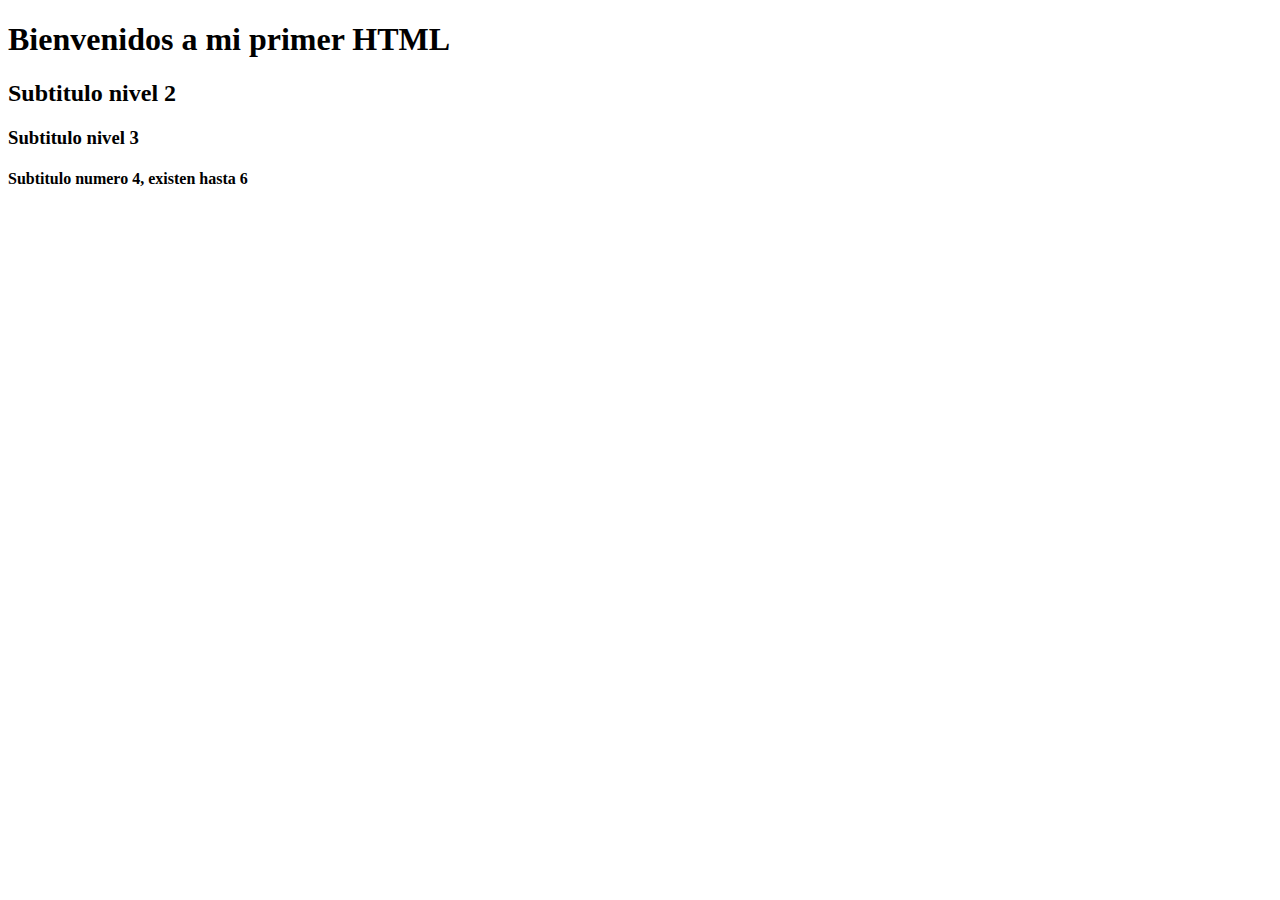
==== 6-navegador/index.html @ edc712fb "Crear un index con 4 tipos de H, es decir titulos" ====
<!DOCTYPE html>
<html lang="en">
<head>
    <meta charset="UTF-8">
    <meta http-equiv="X-UA-Compatible" content="IE=edge">
    <meta name="viewport" content="width=device-width, initial-scale=1.0">
    <title>Mi primer HTML</title>
</head>
<body>
    <h1>Bienvenidos a mi primer HTML</h1>
    <!--EXISTEN HASTA 6 TIPOS DE H1, H2...H3-->
    <h2>Subtitulo nivel 2</h2>
    <h3>Subtitulo nivel 3</h3>
    <h4>Subtitulo numero 4, existen hasta 6</h4>
</body>
</html>
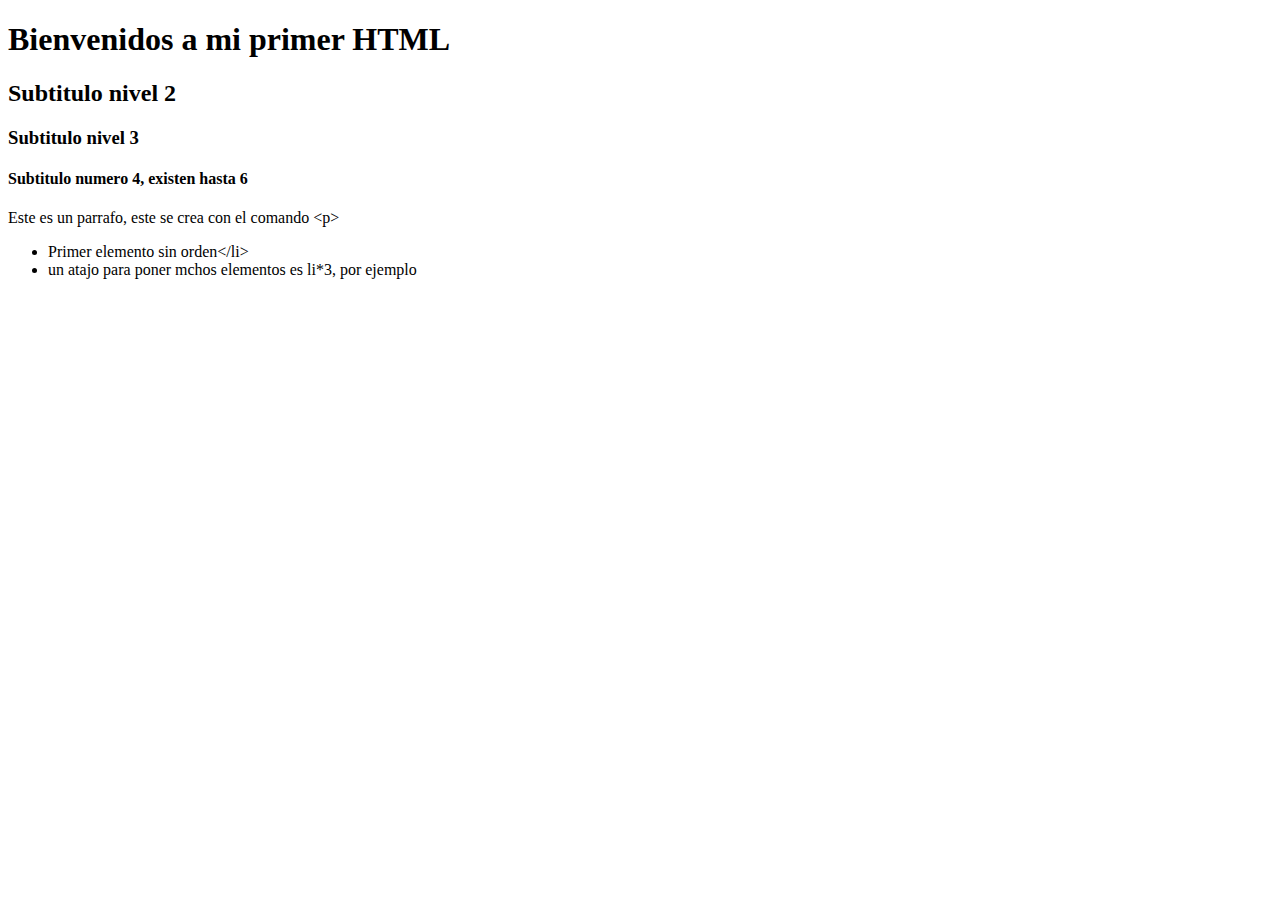
==== commit ea658441: "creacion de una lista en HTML, sin orden" ====
--- a/6-navegador/index.html
+++ b/6-navegador/index.html
@@ -12,5 +12,11 @@
     <h2>Subtitulo nivel 2</h2>
     <h3>Subtitulo nivel 3</h3>
     <h4>Subtitulo numero 4, existen hasta 6</h4>
+    <p>Este es un parrafo, este se crea con el comando &lt;p&gt;</p>
+    
+    <ul>
+    <li>Primer elemento sin orden&lt;/li&gt; </li>
+    <li>un atajo para poner mchos elementos es li*3, por ejemplo</li>
+    </ul>
 </body>
 </html>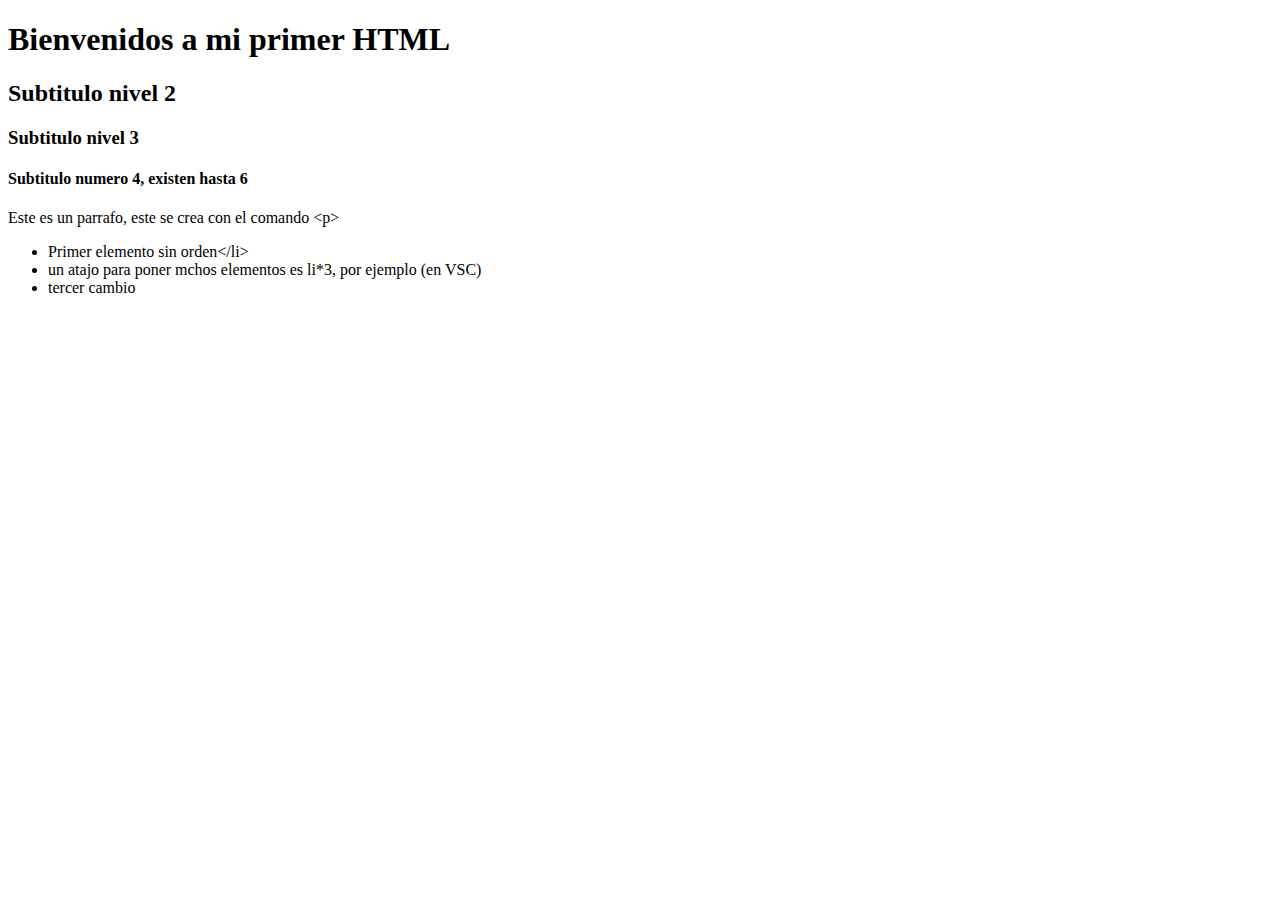
==== commit e730c60b: "Listas" ====
--- a/6-navegador/index.html
+++ b/6-navegador/index.html
@@ -16,7 +16,11 @@
     
     <ul>
     <li>Primer elemento sin orden&lt;/li&gt; </li>
-    <li>un atajo para poner mchos elementos es li*3, por ejemplo</li>
-    </ul>
+    <li>un atajo para poner mchos elementos es li*3, por ejemplo (en VSC)</li>
+    <li>tercer cambio</li>
+    
+</ul>
+
+
 </body>
 </html>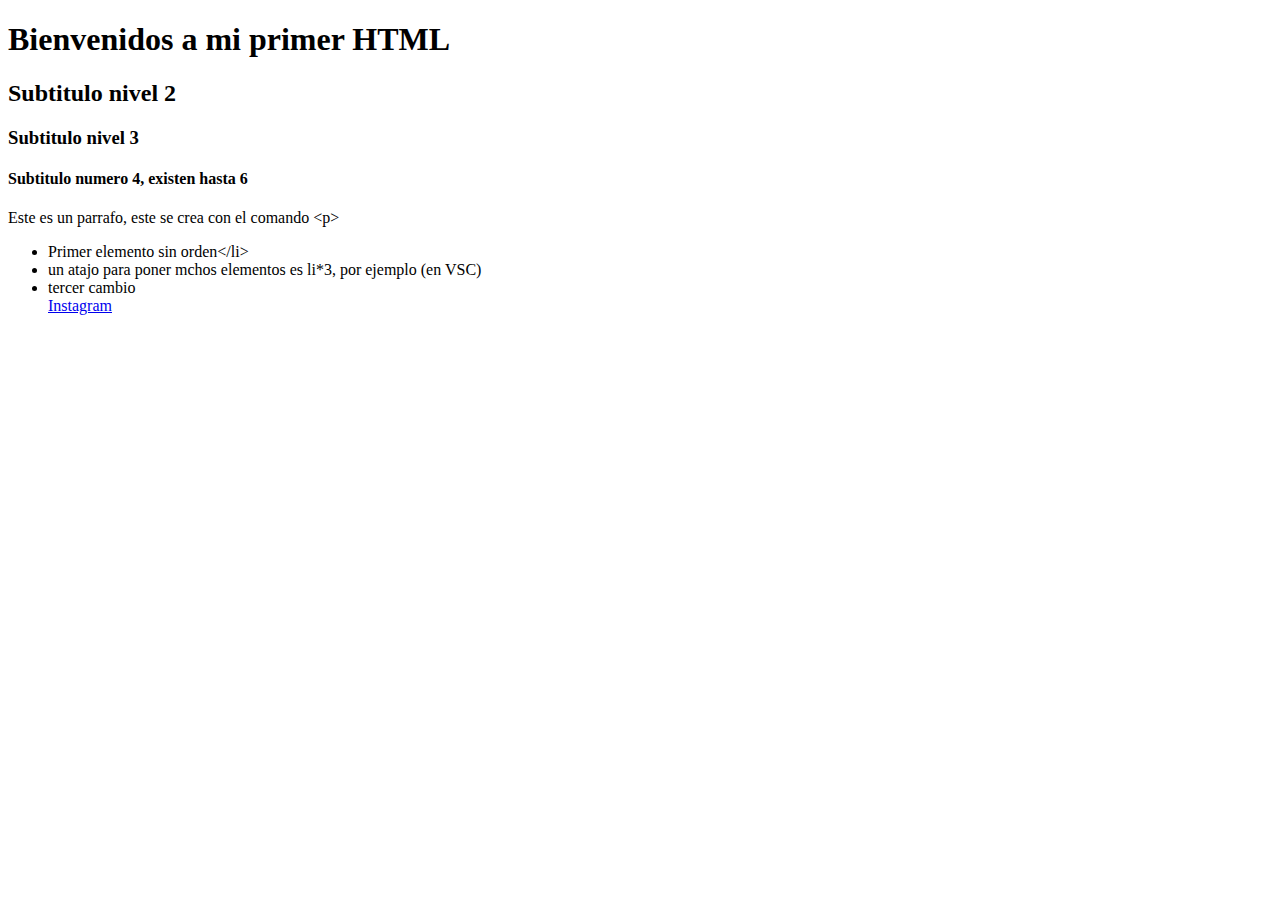
==== commit 22a4bfbd: "estructura" ====
--- a/6-navegador/index.html
+++ b/6-navegador/index.html
@@ -18,7 +18,8 @@
     <li>Primer elemento sin orden&lt;/li&gt; </li>
     <li>un atajo para poner mchos elementos es li*3, por ejemplo (en VSC)</li>
     <li>tercer cambio</li>
-    
+    <a href="www.instagram.com">Instagram</a>
+
 </ul>
 
 
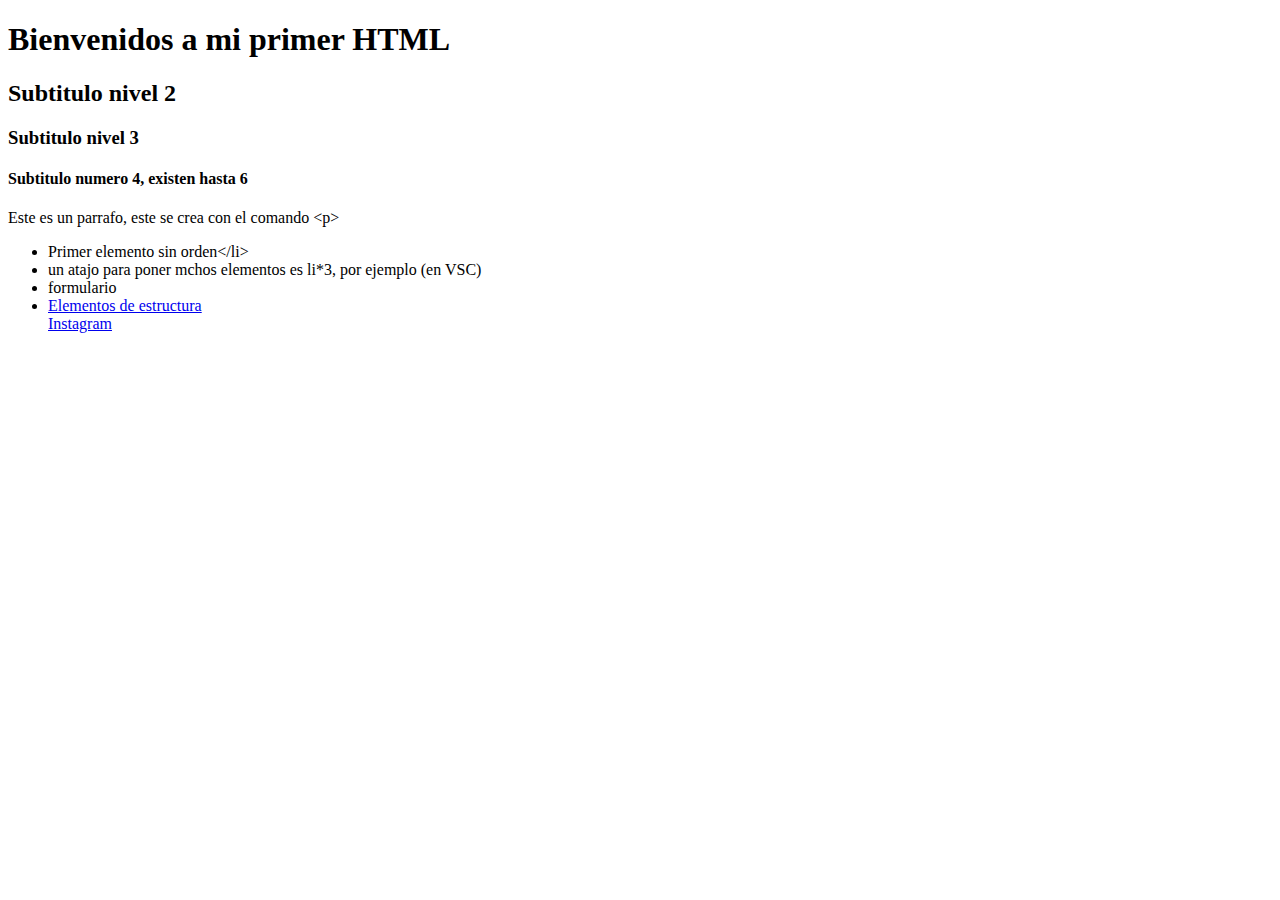
==== commit deedb529: "añadiendo indices" ====
--- a/6-navegador/index.html
+++ b/6-navegador/index.html
@@ -17,7 +17,8 @@
     <ul>
     <li>Primer elemento sin orden&lt;/li&gt; </li>
     <li>un atajo para poner mchos elementos es li*3, por ejemplo (en VSC)</li>
-    <li>tercer cambio</li>
+    <li><a href="./formulario.html"></a> formulario</li>
+    <li><a href="./elementos_de_estructura.html">Elementos de estructura</a></li>
     <a href="www.instagram.com">Instagram</a>
 
 </ul>
